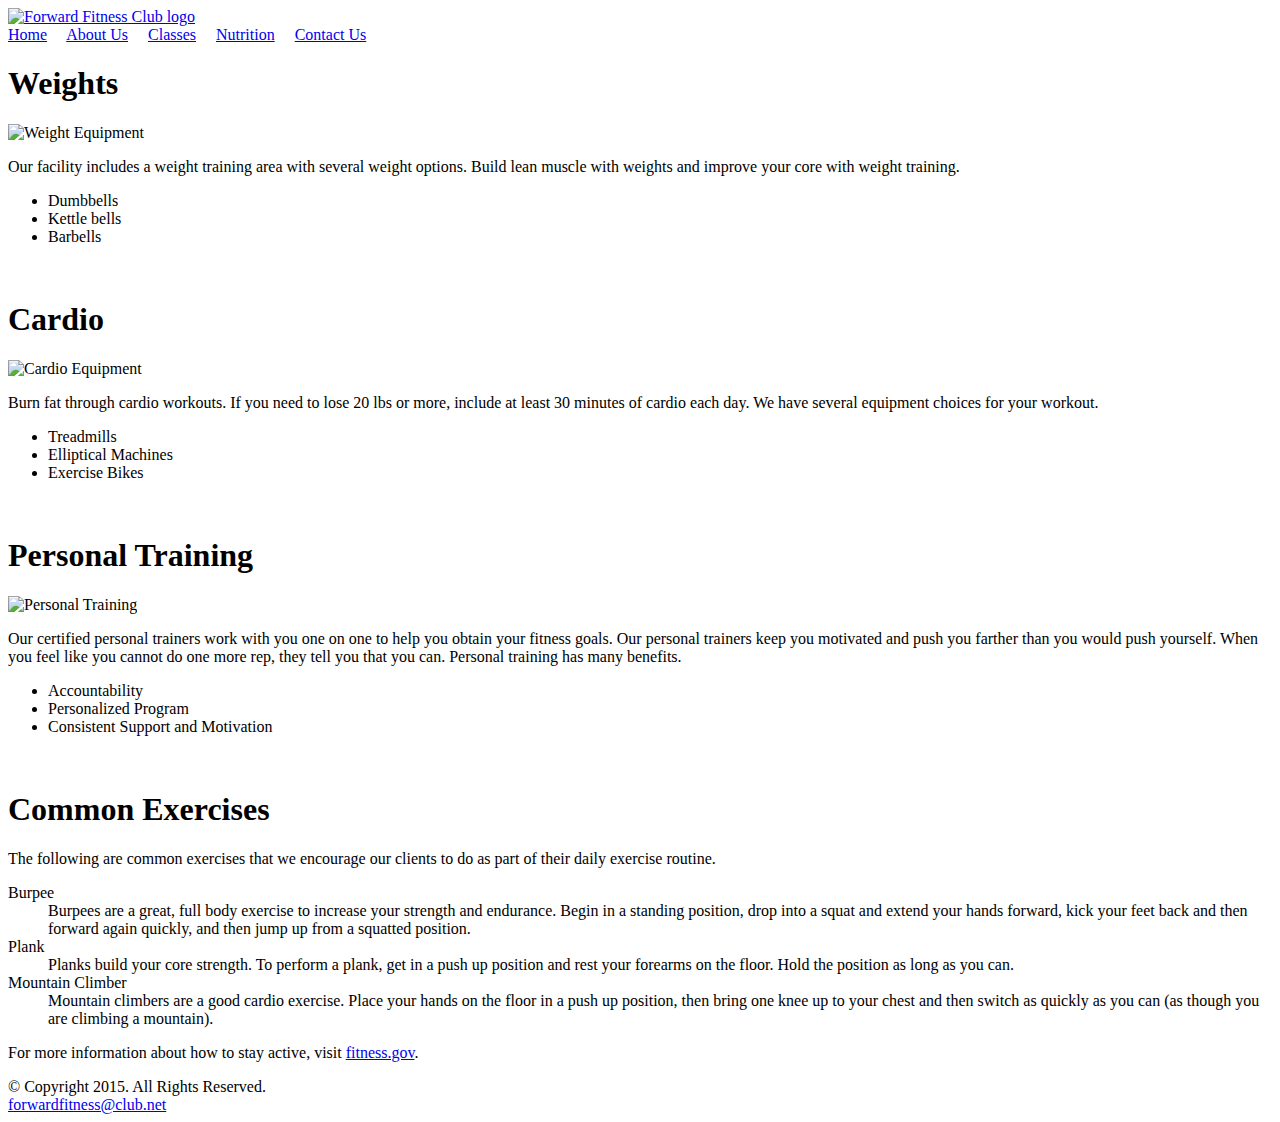
==== about.html @ 4e3784ec "Add files via upload" ====
<!DOCTYPE html>
<!-- This website template was created by: Jacob Squillace ISM 5994 -->
<html lang="en">
<head>
	<link rel="stylesheet" href="css/styles.css">
    <title>Forward Fitness Club</title>
    <meta charset="utf-8">
</head>
<body>

	<div id="container">
	
	<!-- Use the header area for the website name or logo -->
	<header>
		 <a href="index.html"><img src="images/ffc_logo.png" alt="Forward Fitness Club logo" height="275" width="845"></a>
	</header>

	<!-- Use the header area to add hyperlinks to other pages within the website -->
	<nav>
		 <a href="index.html">Home</a> &nbsp; &nbsp;
		 <a href="about.html">About Us</a> &nbsp; &nbsp;
		 <a href="class.html">Classes</a>  &nbsp; &nbsp;
		 <a href="nutrition.html">Nutrition</a>  &nbsp; &nbsp;
		 <a href="contact.html">Contact Us</a>
	</nav>
	
	<!-- Use the main area to add the main content of the website -->
	<main>
	
		 <h1>Weights</h1>
		 <img class="equip" src="images/equipment1.jpg" alt="Weight Equipment" height="195" width="260">
		 <p>Our facility includes a weight training area with several weight options. Build lean muscle with weights and improve your core with weight training.<p>
		 <ul>
			  <li>Dumbbells</li>
			  <li>Kettle bells</li>
			  <li>Barbells</li>
		 </ul><br>
	
		 <h1>Cardio</h1>
		 <img class="equip" src="images/equipment2.jpg" alt="Cardio Equipment" height="195" width="260">
		 <p>Burn fat through cardio workouts. If you need to lose 20 lbs or more, include at least 30 minutes of cardio each day. We have several equipment choices for your workout.</p>
		 <ul>
			  <li>Treadmills</li>
			  <li>Elliptical Machines</li>
			  <li>Exercise Bikes</li>
		 </ul><br>
		 
		 <h1>Personal Training</h1>
		 <img class="equip" src="images/equipment3.jpg" alt="Personal Training" height="195" width="260">
		 <p>Our certified personal trainers work with you one on one to help you obtain your fitness goals. Our personal trainers keep you motivated and push you farther than you would push yourself. When you feel like you cannot do one more rep, they tell you that you can. Personal training has many benefits.</p>
		 <ul>
			  <li>Accountability</li>
			  <li>Personalized Program</li>
			  <li>Consistent Support and Motivation</li>
		 </ul><br>
		 
		 <h1>Common Exercises</h1>
		 <p>The following are common exercises that we encourage our clients to do as part of their daily exercise routine.</p>
		 <dl>
			  <dt>Burpee</dt>
			  <dd>Burpees are a great, full body exercise to increase your strength and endurance. Begin in a standing position, drop into a squat and extend your hands forward, kick your feet back and then forward again quickly, and then jump up from a squatted position.
			  <br></dd>
			  
			  <dt>Plank</dt>
			  <dd>Planks build your core strength. To perform a plank, get in a push up position and rest your forearms on the floor. Hold the position as long as you can.
			  <br></dd>
			  
			  <dt>Mountain Climber</dt>
			  <dd>Mountain climbers are a good cardio exercise. Place your hands on the floor in a push up position, then bring one knee up to your chest and then switch as quickly as you can (as though you are climbing a mountain).
			  <br></dd>
		 <dl>
		 
		 <p>For more information about how to stay active, visit <a href=”http://www.fitness.gov/be-active/ways-to-be -active/”>fitness.gov</a>.</p>
		 
	</main>
	
	<!-- Use the footer area to add webpage footer content -->
	<footer>
		 &copy; Copyright 2015. All Rights Reserved. <br>
		 <a href="mailto:forwardfitness@club.net">forwardfitness@club.net
	</footer>
	
	</div>
	
</body>
</html>
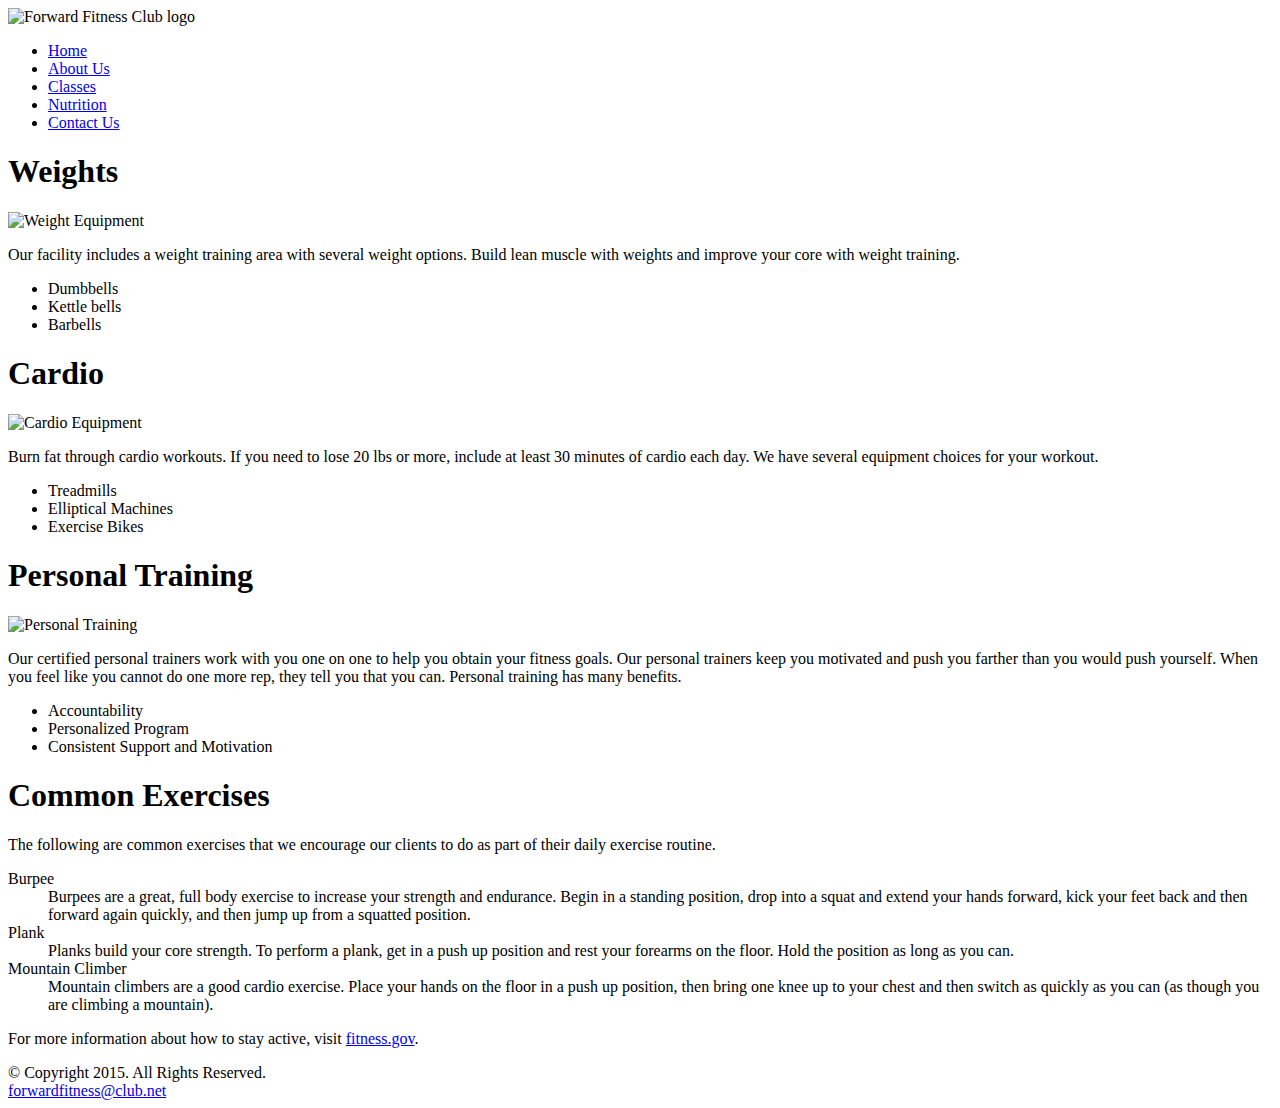
==== commit b8d36e40: "Add files via upload" ====
--- a/about.html
+++ b/about.html
@@ -5,6 +5,7 @@
 	<link rel="stylesheet" href="css/styles.css">
     <title>Forward Fitness Club</title>
     <meta charset="utf-8">
+	<meta name="viewport" content="width=device-width, initial-scale=1">
 </head>
 <body>
 
@@ -12,66 +13,71 @@
 	
 	<!-- Use the header area for the website name or logo -->
 	<header>
-		 <a href="index.html"><img src="images/ffc_logo.png" alt="Forward Fitness Club logo" height="275" width="845"></a>
+	<img src="images/ffc_logo.png" alt="Forward Fitness Club logo">
 	</header>
 
 	<!-- Use the header area to add hyperlinks to other pages within the website -->
 	<nav>
-		 <a href="index.html">Home</a> &nbsp; &nbsp;
-		 <a href="about.html">About Us</a> &nbsp; &nbsp;
-		 <a href="class.html">Classes</a>  &nbsp; &nbsp;
-		 <a href="nutrition.html">Nutrition</a>  &nbsp; &nbsp;
-		 <a href="contact.html">Contact Us</a>
+	  <ul>
+		<li><a href="index.html">Home</a></li>
+		<li><a href="about.html">About Us</a></li>
+		<li><a href="class.html">Classes</a></li>
+		<li><a href="nutrition.html">Nutrition</a></li>
+		<li><a href="contact.html">Contact Us</a></li>
+	  </ul>
 	</nav>
 	
 	<!-- Use the main area to add the main content of the website -->
 	<main>
 	
 		 <h1>Weights</h1>
-		 <img class="equip" src="images/equipment1.jpg" alt="Weight Equipment" height="195" width="260">
+		 <img class="equip" src="images/equipment1.jpg" alt="Weight Equipment">
 		 <p>Our facility includes a weight training area with several weight options. Build lean muscle with weights and improve your core with weight training.<p>
 		 <ul>
 			  <li>Dumbbells</li>
 			  <li>Kettle bells</li>
 			  <li>Barbells</li>
-		 </ul><br>
+		 </ul>
 	
 		 <h1>Cardio</h1>
-		 <img class="equip" src="images/equipment2.jpg" alt="Cardio Equipment" height="195" width="260">
+		 <img class="equip" src="images/equipment2.jpg" alt="Cardio Equipment">
 		 <p>Burn fat through cardio workouts. If you need to lose 20 lbs or more, include at least 30 minutes of cardio each day. We have several equipment choices for your workout.</p>
 		 <ul>
 			  <li>Treadmills</li>
 			  <li>Elliptical Machines</li>
 			  <li>Exercise Bikes</li>
-		 </ul><br>
+		 </ul>
 		 
 		 <h1>Personal Training</h1>
-		 <img class="equip" src="images/equipment3.jpg" alt="Personal Training" height="195" width="260">
+		 <img class="equip" src="images/equipment3.jpg" alt="Personal Training">
 		 <p>Our certified personal trainers work with you one on one to help you obtain your fitness goals. Our personal trainers keep you motivated and push you farther than you would push yourself. When you feel like you cannot do one more rep, they tell you that you can. Personal training has many benefits.</p>
 		 <ul>
 			  <li>Accountability</li>
 			  <li>Personalized Program</li>
 			  <li>Consistent Support and Motivation</li>
-		 </ul><br>
+		 </ul>
+		 
+		 <div class="tablet">
 		 
 		 <h1>Common Exercises</h1>
 		 <p>The following are common exercises that we encourage our clients to do as part of their daily exercise routine.</p>
 		 <dl>
 			  <dt>Burpee</dt>
 			  <dd>Burpees are a great, full body exercise to increase your strength and endurance. Begin in a standing position, drop into a squat and extend your hands forward, kick your feet back and then forward again quickly, and then jump up from a squatted position.
-			  <br></dd>
+			  </dd>
 			  
 			  <dt>Plank</dt>
 			  <dd>Planks build your core strength. To perform a plank, get in a push up position and rest your forearms on the floor. Hold the position as long as you can.
-			  <br></dd>
+			  </dd>
 			  
 			  <dt>Mountain Climber</dt>
 			  <dd>Mountain climbers are a good cardio exercise. Place your hands on the floor in a push up position, then bring one knee up to your chest and then switch as quickly as you can (as though you are climbing a mountain).
-			  <br></dd>
+			  </dd>
 		 <dl>
 		 
 		 <p>For more information about how to stay active, visit <a href=”http://www.fitness.gov/be-active/ways-to-be -active/”>fitness.gov</a>.</p>
 		 
+		 </div>
 	</main>
 	
 	<!-- Use the footer area to add webpage footer content -->
